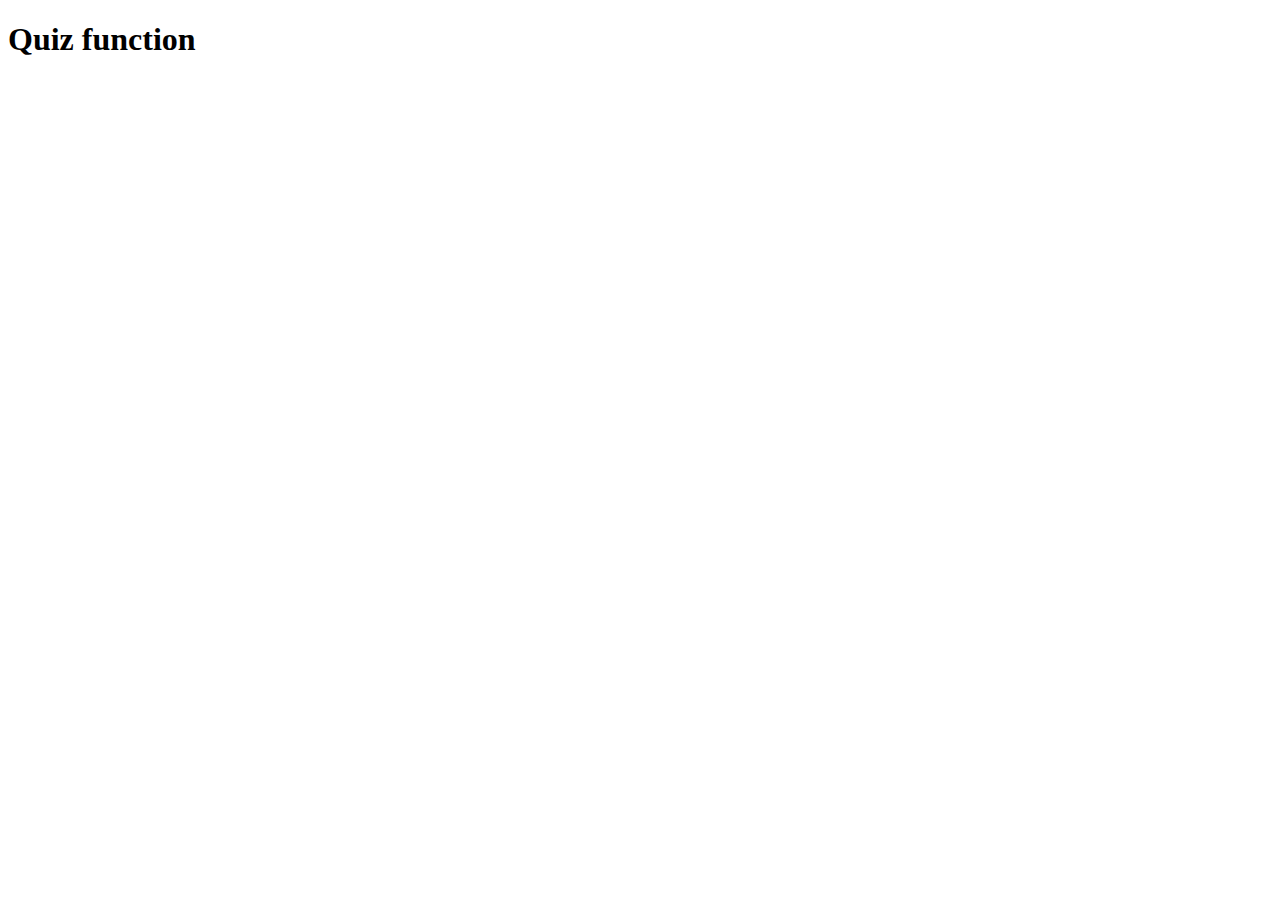
==== quiz.html @ 52a1d5d5 "Testing 1" ====
<!DOCTYPE html>
<html lang="eng">
    <link href="external.css" type="text/css" rel="stylesheet" />
    <meta name="viewport" content="width=device-width, initial-scale=1.0">
    <script src="quiz.js" defer></script>
  <head>
    <meta charset="utf-8" />
    <title>Jdumbu430.github.io</title>
      </head>
      <body>
        <header>
        <h1>Quiz function</h1>
        </header>
        <p>
          <script>
          // create function name, call a function;
           function_name("englishQuiz function")
         function_name("englishQuiz function");
         or
         var x = function_name("englishQuiz function");
         </script>
         </p>
         </body>
         </html>
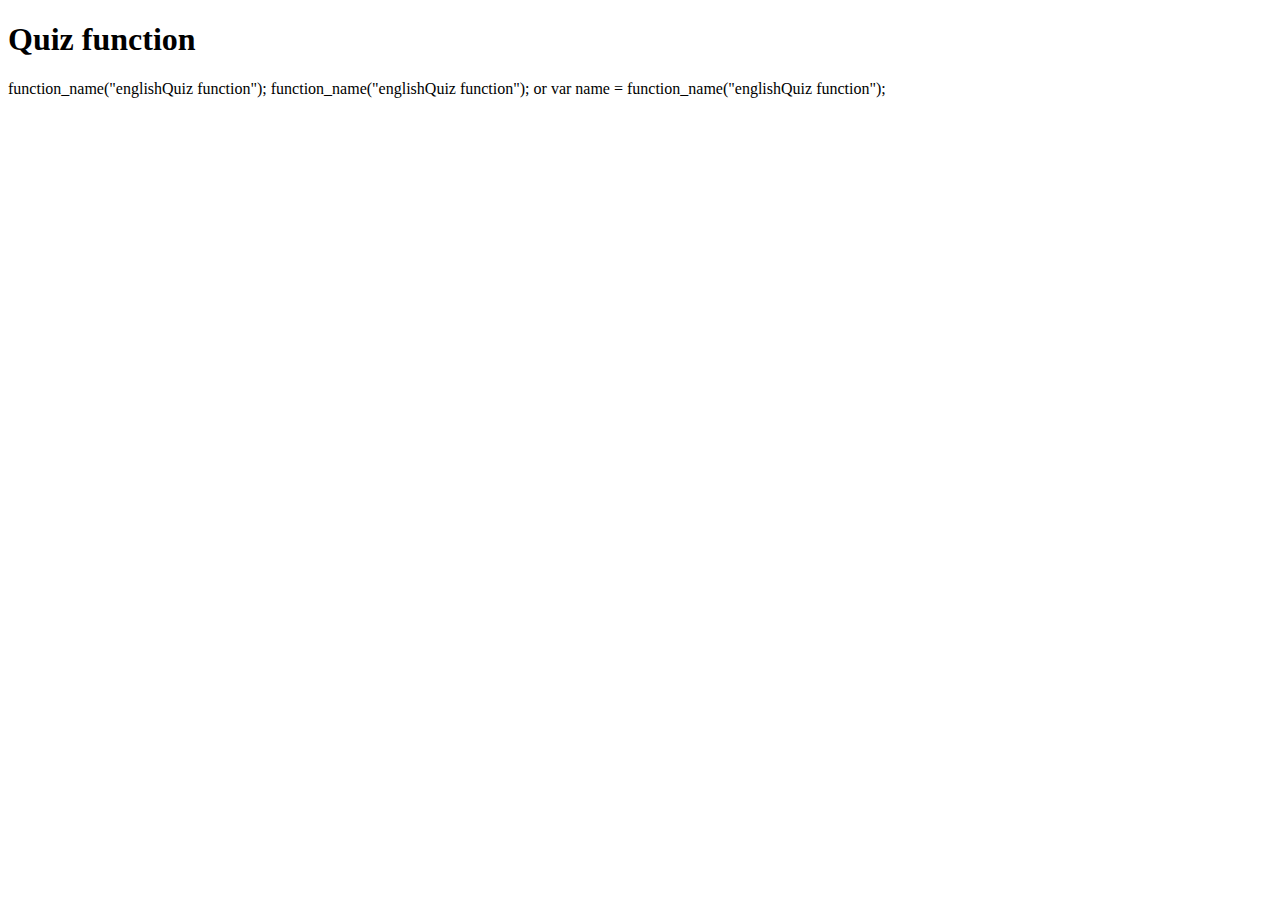
==== commit 083b8c43: "redo" ====
--- a/quiz.html
+++ b/quiz.html
@@ -11,14 +11,7 @@
         <header>
         <h1>Quiz function</h1>
         </header>
-        <p>
-          <script>
-          // create function name, call a function;
-           function_name("englishQuiz function")
-         function_name("englishQuiz function");
-         or
-         var x = function_name("englishQuiz function");
-         </script>
-         </p>
-         </body>
-         </html>+        function_name("englishQuiz function");
+        function_name("englishQuiz function");
+        or
+        var name = function_name("englishQuiz function");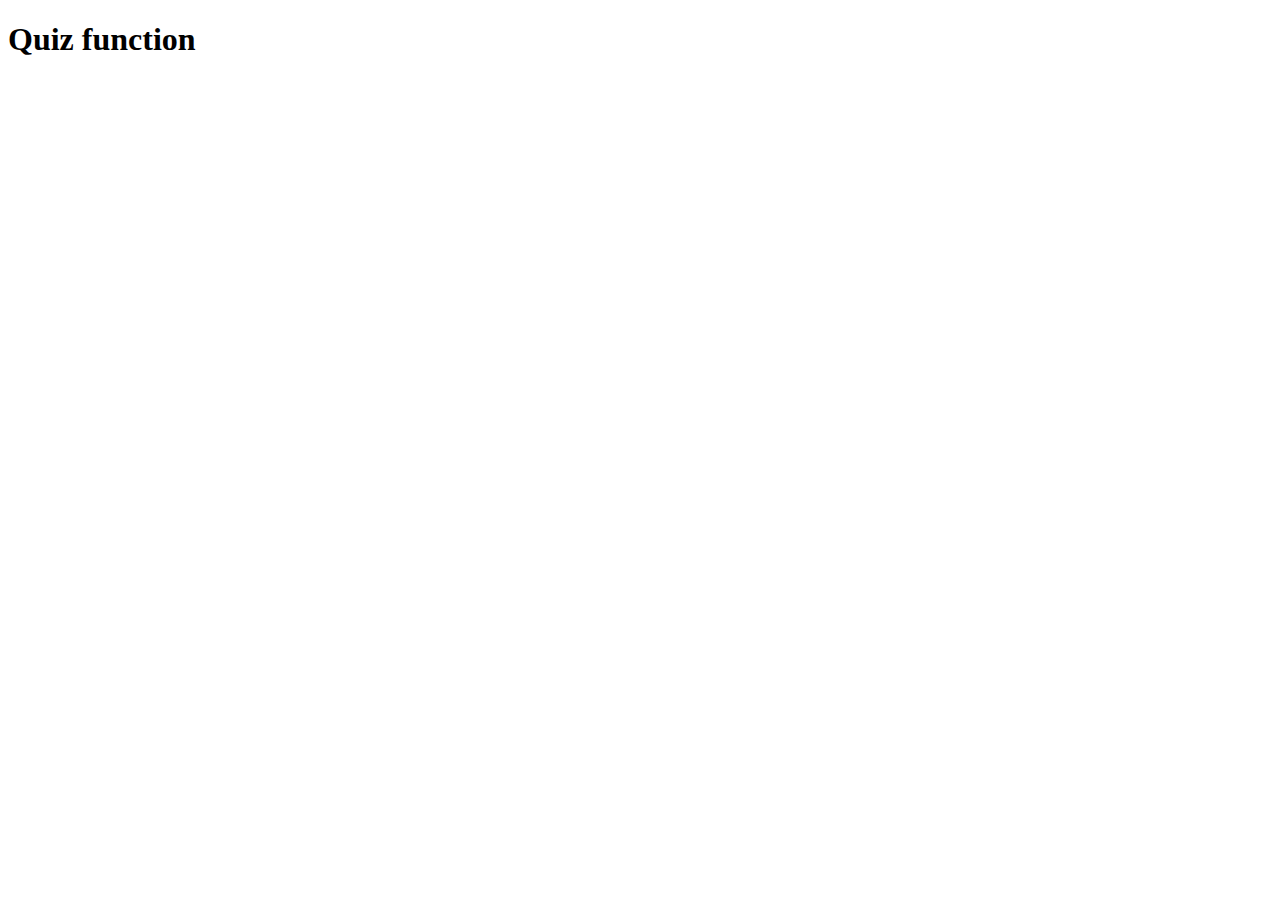
==== commit 0d53c0a1: "assignment 1" ====
--- a/quiz.html
+++ b/quiz.html
@@ -11,7 +11,12 @@
         <header>
         <h1>Quiz function</h1>
         </header>
+        <script>
+          //create function name
         function_name("englishQuiz function");
         function_name("englishQuiz function");
         or
-        var name = function_name("englishQuiz function");+        var name = function_name("englishQuiz function");
+        </script>
+        </body>
+        </html>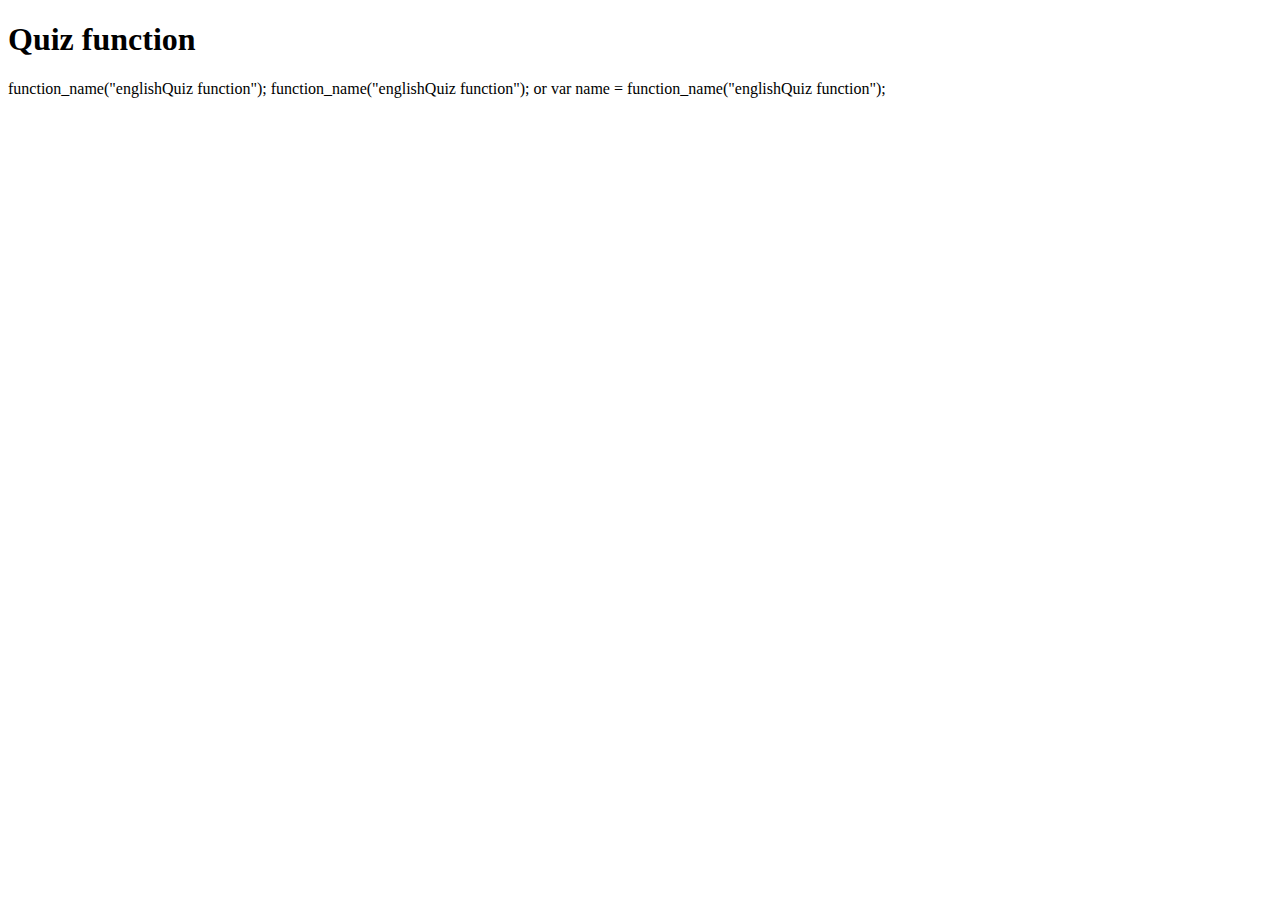
==== commit 9d5697dd: "assignment 1" ====
--- a/quiz.html
+++ b/quiz.html
@@ -11,12 +11,9 @@
         <header>
         <h1>Quiz function</h1>
         </header>
-        <script>
-          //create function name
         function_name("englishQuiz function");
         function_name("englishQuiz function");
         or
         var name = function_name("englishQuiz function");
-        </script>
         </body>
         </html>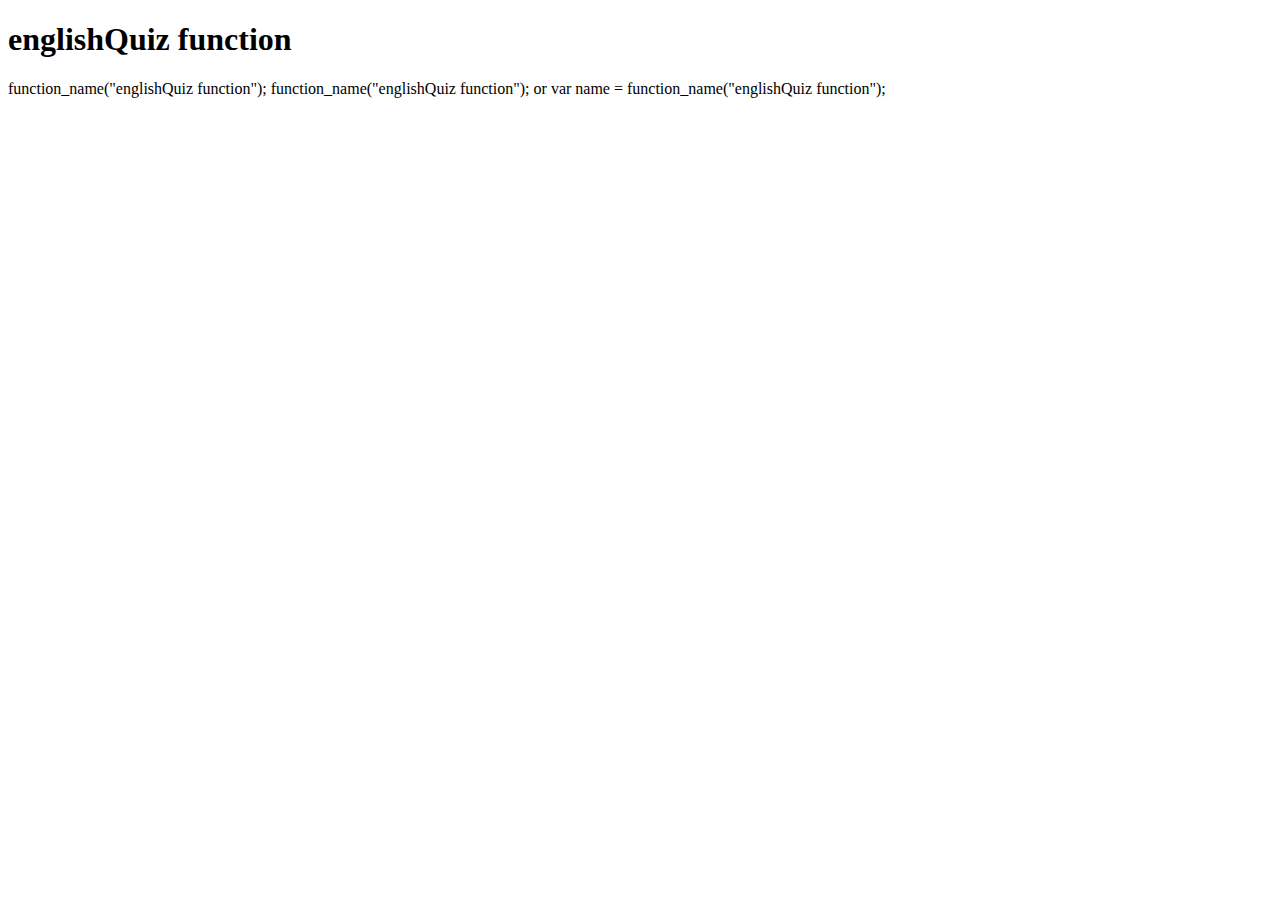
==== commit b7afdd6e: "Assignment 6" ====
--- a/quiz.html
+++ b/quiz.html
@@ -1,19 +1,19 @@
 <!DOCTYPE html>
 <html lang="eng">
+  <head>
     <link href="external.css" type="text/css" rel="stylesheet" />
     <meta name="viewport" content="width=device-width, initial-scale=1.0">
-    <script src="quiz.js" defer></script>
-  <head>
     <meta charset="utf-8" />
     <title>Jdumbu430.github.io</title>
       </head>
       <body>
         <header>
-        <h1>Quiz function</h1>
+        <h1>englishQuiz function</h1>
         </header>
         function_name("englishQuiz function");
         function_name("englishQuiz function");
         or
         var name = function_name("englishQuiz function");
+        <script src="quiz.js" ></script>
         </body>
         </html>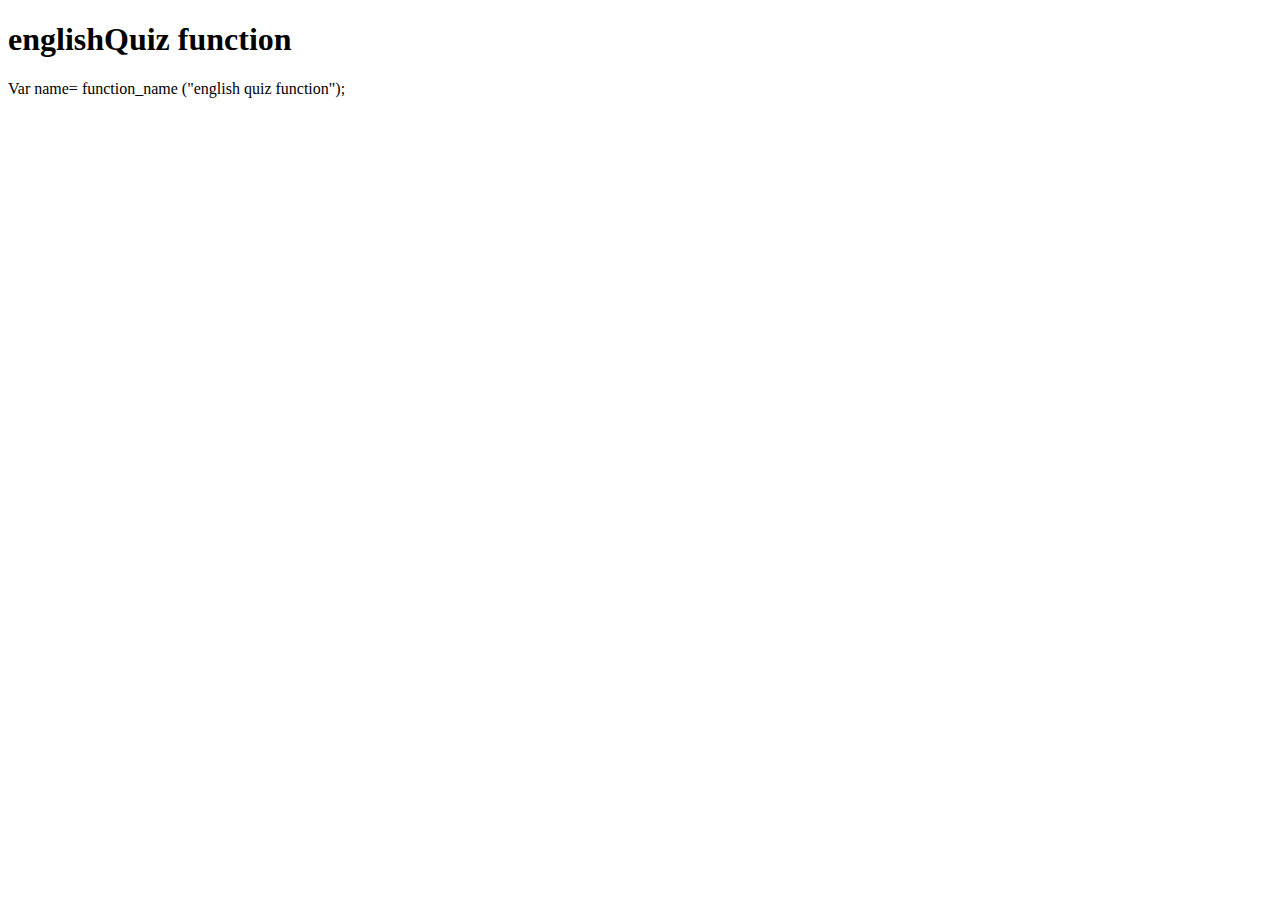
==== commit 23e79a0a: "Function assignment" ====
--- a/quiz.html
+++ b/quiz.html
@@ -10,10 +10,7 @@
         <header>
         <h1>englishQuiz function</h1>
         </header>
-        function_name("englishQuiz function");
-        function_name("englishQuiz function");
-        or
-        var name = function_name("englishQuiz function");
         <script src="quiz.js" ></script>
+        Var name= function_name ("english quiz function");
         </body>
         </html>